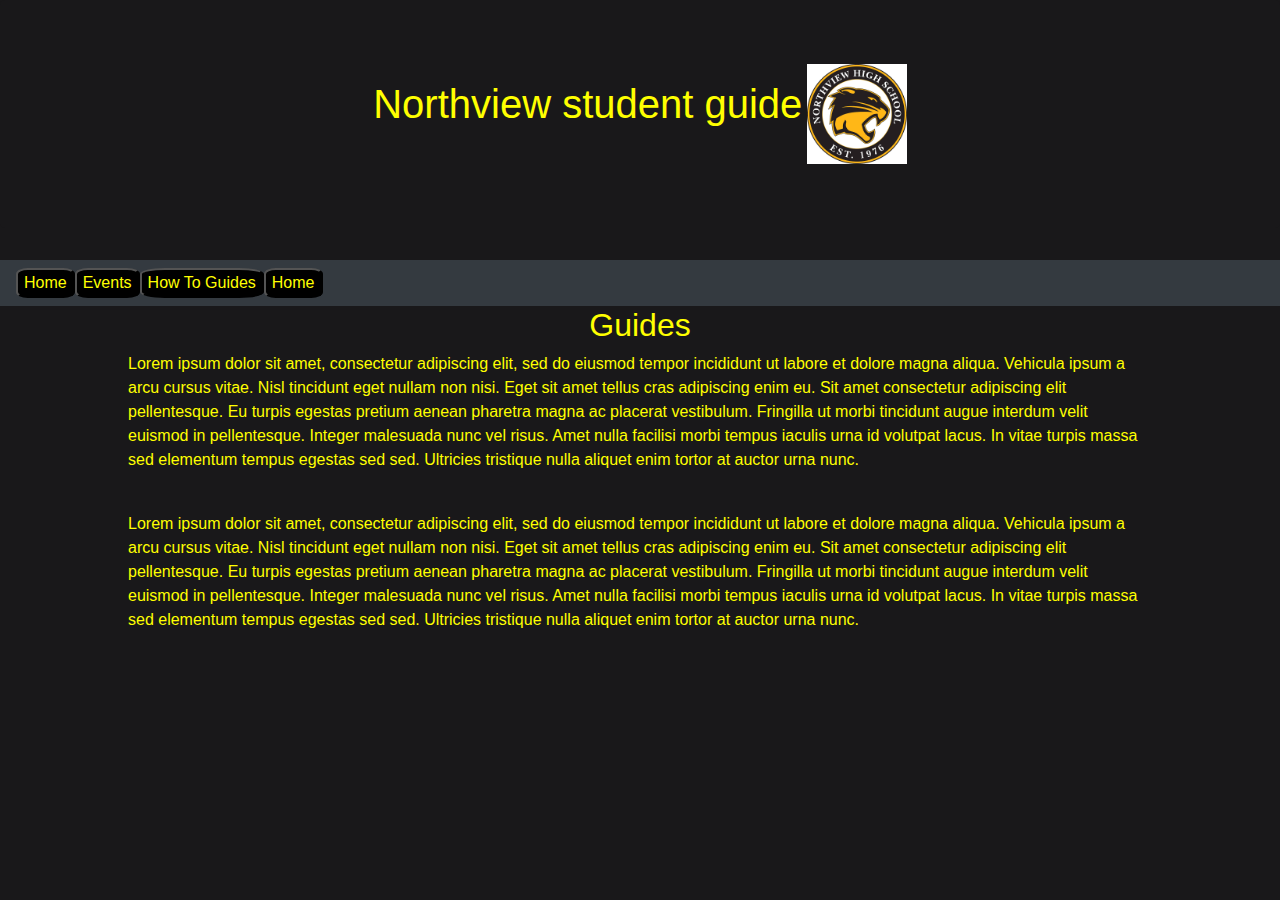
==== guides.html @ 54bb6475 "major update" ====
<!DOCTYPE html>
<html>
    <head>
        <title>Community Website Service Project</title>
        <meta name="viewport" content="width=device-width, initial-scale=1.0">
        <link rel="stylesheet" href="https://maxcdn.bootstrapcdn.com/bootstrap/4.5.2/css/bootstrap.min.css">
        <link rel="stylesheet" href="style.css">
    </head>
    <body>
        <div class="jumbotron">
            <header>
                <h1>Northview student guide</h1>
                <img id="logo" src="logo.jpg" alt="Northview logo">
            </header>
        </div>
       
        <nav id="navBar" class="navbar navbar-expand-sm bg-dark navbar-dark">
            <button><a href="index.html">Home</a></button>
            <button><a href="events.html">Events</a></button>
            <button><a href="guides.html">How To Guides</a></button>
            <button><a href="index.html">Home</a></button>
        </nav>
        <main>
                <h2>Guides</h2>
            <article>
                <p>Lorem ipsum dolor sit amet, consectetur adipiscing elit, sed do eiusmod tempor incididunt ut labore et dolore magna aliqua. Vehicula ipsum a arcu cursus vitae. Nisl tincidunt eget nullam non nisi. Eget sit amet tellus cras adipiscing enim eu. Sit amet consectetur adipiscing elit pellentesque. Eu turpis egestas pretium aenean pharetra magna ac placerat vestibulum. Fringilla ut morbi tincidunt augue interdum velit euismod in pellentesque. Integer malesuada nunc vel risus. Amet nulla facilisi morbi tempus iaculis urna id volutpat lacus. In vitae turpis massa sed elementum tempus egestas sed sed. Ultricies tristique nulla aliquet enim tortor at auctor urna nunc.</p>
                <br>
                <p>Lorem ipsum dolor sit amet, consectetur adipiscing elit, sed do eiusmod tempor incididunt ut labore et dolore magna aliqua. Vehicula ipsum a arcu cursus vitae. Nisl tincidunt eget nullam non nisi. Eget sit amet tellus cras adipiscing enim eu. Sit amet consectetur adipiscing elit pellentesque. Eu turpis egestas pretium aenean pharetra magna ac placerat vestibulum. Fringilla ut morbi tincidunt augue interdum velit euismod in pellentesque. Integer malesuada nunc vel risus. Amet nulla facilisi morbi tempus iaculis urna id volutpat lacus. In vitae turpis massa sed elementum tempus egestas sed sed. Ultricies tristique nulla aliquet enim tortor at auctor urna nunc.</p>
            </article>
        </main>
        <footer>

        </footer>
    </body>    
</html>
---- style.css ----
body {
    background:#19181a ;
    color:yellow;
}

article{
    width: 80%;
    margin:auto;
}

.jumbotron{
   background: #19181a;
   text-align: center;
   
}
button{
    background: black;
    border-radius: 20%;
}
a{
    color:yellow;
}
#logo{
    max-width:100px;
}
header h1{
    display: inline;
}
h2{
    text-align: center;
}
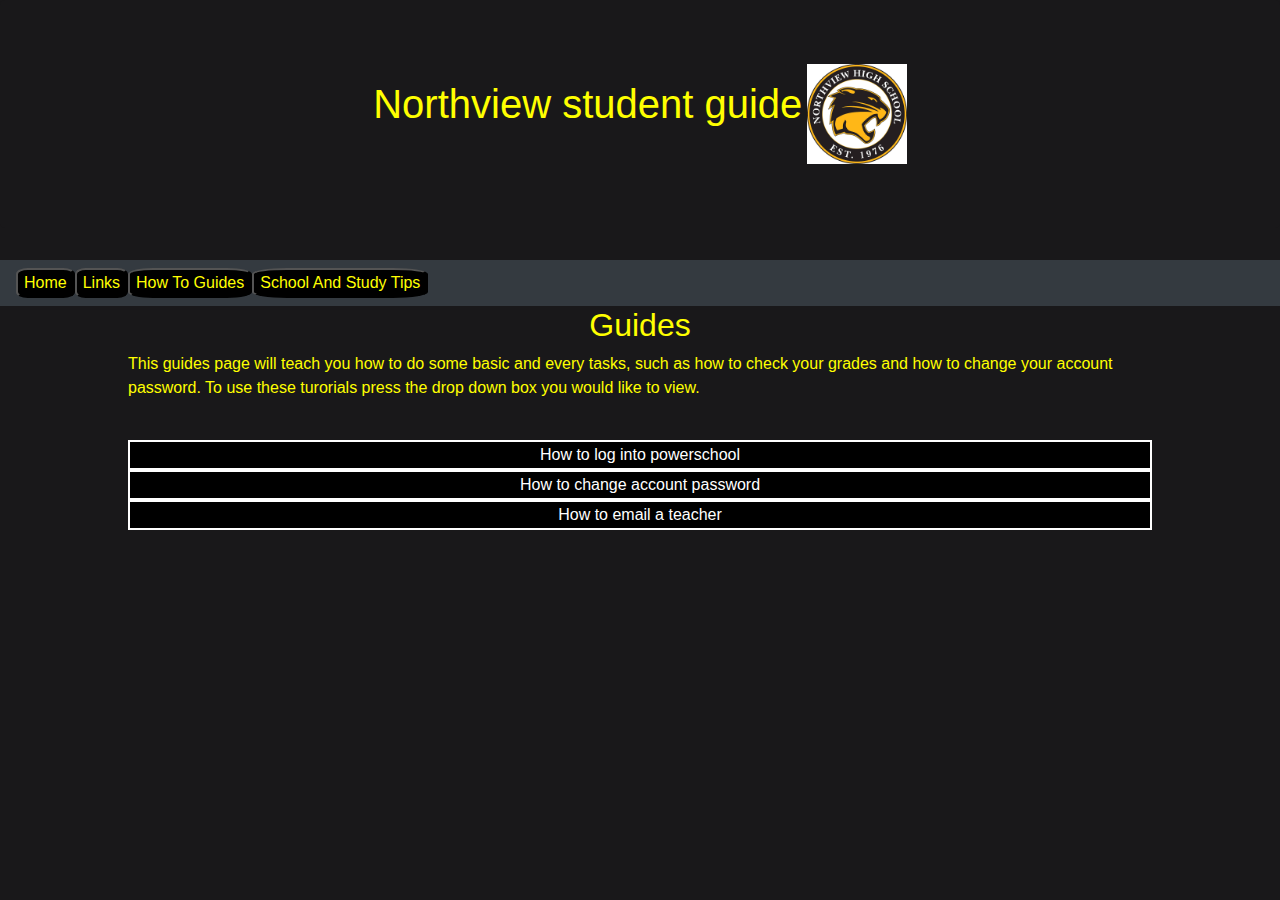
==== commit a53c4a79: "Start building out guides" ====
--- a/guides.html
+++ b/guides.html
@@ -4,7 +4,9 @@
         <title>Community Website Service Project</title>
         <meta name="viewport" content="width=device-width, initial-scale=1.0">
         <link rel="stylesheet" href="https://maxcdn.bootstrapcdn.com/bootstrap/4.5.2/css/bootstrap.min.css">
+        <script src="https://ajax.googleapis.com/ajax/libs/jquery/3.5.1/jquery.min.js"></script>
         <link rel="stylesheet" href="style.css">
+        <script src="guides.js"></script>
     </head>
     <body>
         <div class="jumbotron">
@@ -16,16 +18,18 @@
        
         <nav id="navBar" class="navbar navbar-expand-sm bg-dark navbar-dark">
             <button><a href="index.html">Home</a></button>
-            <button><a href="events.html">Events</a></button>
+            <button><a href="links.html">Links</a></button>
             <button><a href="guides.html">How To Guides</a></button>
-            <button><a href="index.html">Home</a></button>
+            <button><a href="study.html">School And Study Tips</a></button>
         </nav>
         <main>
                 <h2>Guides</h2>
             <article>
-                <p>Lorem ipsum dolor sit amet, consectetur adipiscing elit, sed do eiusmod tempor incididunt ut labore et dolore magna aliqua. Vehicula ipsum a arcu cursus vitae. Nisl tincidunt eget nullam non nisi. Eget sit amet tellus cras adipiscing enim eu. Sit amet consectetur adipiscing elit pellentesque. Eu turpis egestas pretium aenean pharetra magna ac placerat vestibulum. Fringilla ut morbi tincidunt augue interdum velit euismod in pellentesque. Integer malesuada nunc vel risus. Amet nulla facilisi morbi tempus iaculis urna id volutpat lacus. In vitae turpis massa sed elementum tempus egestas sed sed. Ultricies tristique nulla aliquet enim tortor at auctor urna nunc.</p>
+                <p>This guides page will teach you how to do some basic and every tasks, such as how  to check your grades and how to change your account password. To use these turorials press the drop down box you would like to view.</p>
                 <br>
-                <p>Lorem ipsum dolor sit amet, consectetur adipiscing elit, sed do eiusmod tempor incididunt ut labore et dolore magna aliqua. Vehicula ipsum a arcu cursus vitae. Nisl tincidunt eget nullam non nisi. Eget sit amet tellus cras adipiscing enim eu. Sit amet consectetur adipiscing elit pellentesque. Eu turpis egestas pretium aenean pharetra magna ac placerat vestibulum. Fringilla ut morbi tincidunt augue interdum velit euismod in pellentesque. Integer malesuada nunc vel risus. Amet nulla facilisi morbi tempus iaculis urna id volutpat lacus. In vitae turpis massa sed elementum tempus egestas sed sed. Ultricies tristique nulla aliquet enim tortor at auctor urna nunc.</p>
+                <button id="powerSchool" onclick="toggle('powerSchool')" class="guides">How to log into powerschool</button>
+                <button id="password" onclick="toggle('password')" class="guides">How to change account password</button>
+                <button id="email" onclick="toggle('email')" class="guides">How to email a teacher</button>
             </article>
         </main>
         <footer>
--- a/style.css
+++ b/style.css
@@ -28,4 +28,14 @@
 }
 h2{
     text-align: center;
+}
+
+#quote{
+     font-size: 30px;
+}
+.guides{
+    color:white;
+    border-radius: 0%;
+    border: 2px solid white;
+    width:100%;
 }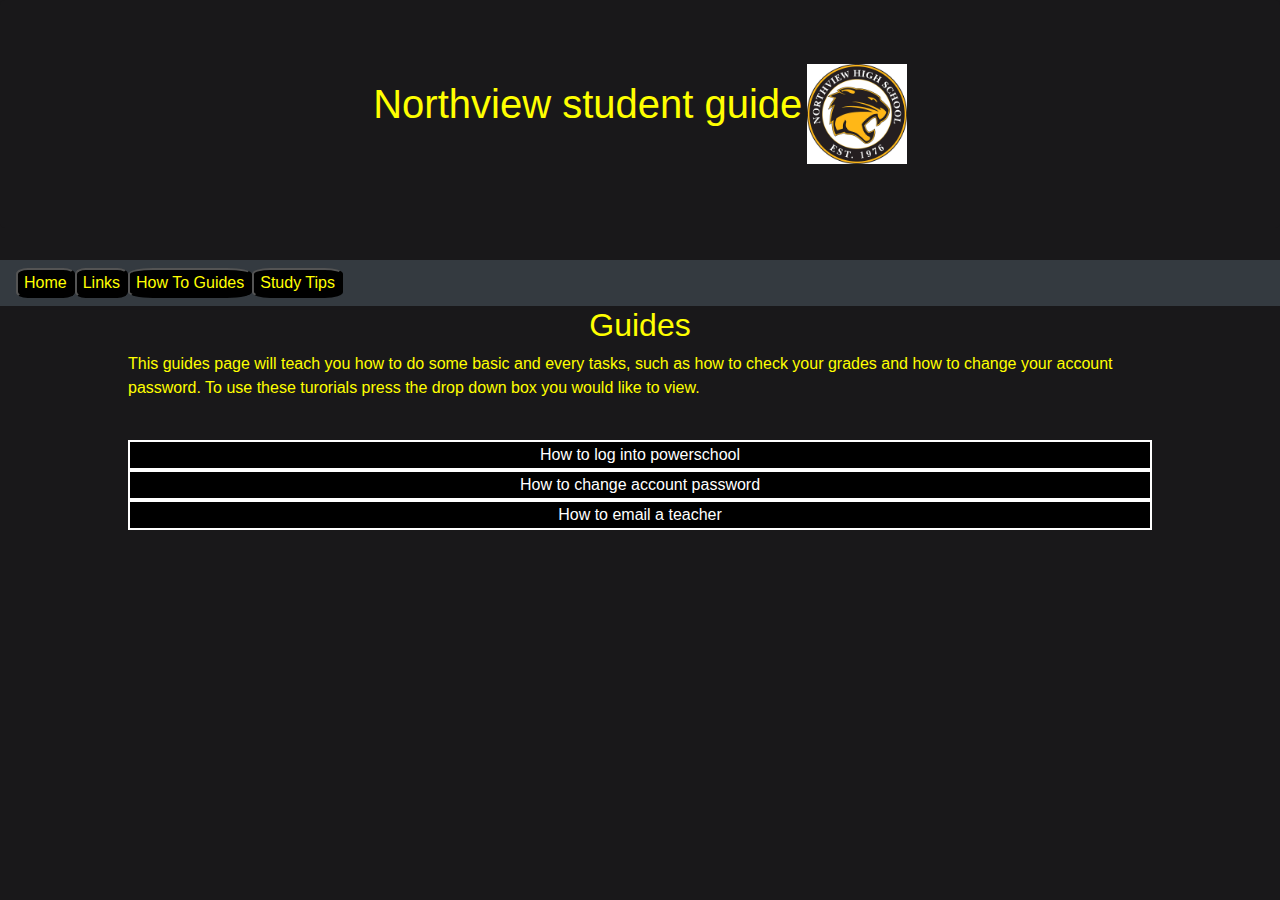
==== commit 64f49815: "update" ====
--- a/guides.html
+++ b/guides.html
@@ -15,12 +15,12 @@
                 <img id="logo" src="logo.jpg" alt="Northview logo">
             </header>
         </div>
-       
+
         <nav id="navBar" class="navbar navbar-expand-sm bg-dark navbar-dark">
             <button><a href="index.html">Home</a></button>
             <button><a href="links.html">Links</a></button>
             <button><a href="guides.html">How To Guides</a></button>
-            <button><a href="study.html">School And Study Tips</a></button>
+            <button><a href="study.html">Study Tips</a></button>
         </nav>
         <main>
                 <h2>Guides</h2>
@@ -28,12 +28,32 @@
                 <p>This guides page will teach you how to do some basic and every tasks, such as how  to check your grades and how to change your account password. To use these turorials press the drop down box you would like to view.</p>
                 <br>
                 <button id="powerSchool" onclick="toggle('powerSchool')" class="guides">How to log into powerschool</button>
+                <div id="powerSchool" class="guide_content">
+                  <ol>
+                    <li>Go to the <a target="_blank" href="https://sylvania.ps.nwoca.org/public/home.html">powerSchool website</a>. NOTE: this is a Sylvania schools specific site, searching for powerSchool in google will not take you too the correct place.</li>
+                    <li>Login with your credentials, These should have been provided to you at WildCat welcome day. If you have any questions, Email your counselor.</li>
+                  </ol>
+                </div>
                 <button id="password" onclick="toggle('password')" class="guides">How to change account password</button>
+                <div class="guide_content" id="password">
+                    <ol>
+                      <li>Go to <a class="" target="_blank" href="https://adfs.sylvaniaschools.org/adfs/portal/updatepassword">Password reset</a></li>
+                      <li>Enter in your old and new password</li>
+                    </ol>
+                    <p>NOTE: Changing your password will change it for computer logins and Gmail logins</p>
+                </div>
                 <button id="email" onclick="toggle('email')" class="guides">How to email a teacher</button>
+                <div class="guide_content" id="email">
+                  <ol>
+                    <li>Open up <a target="_blank" href="https://mail.google.com/mail/u/0/#inbox">Gmail</a> and log in</li>
+                    <li>make a new email and enter your teachers email(first initial lastname @ Sylvaniaschools.org) ex. John Doe - JDoe@Sylvaniastudents.org</li>
+                    <li>Write a professional email. <a target="_blank" href="https://www.wikihow.com/Write-a-Formal-Email">How to write an expert level email.</a></li>
+                  </ol>
+                </div>
             </article>
         </main>
         <footer>
 
         </footer>
-    </body>    
-</html>+    </body>
+</html>
--- a/style.css
+++ b/style.css
@@ -11,13 +11,13 @@
 .jumbotron{
    background: #19181a;
    text-align: center;
-   
+
 }
 button{
     background: black;
     border-radius: 20%;
 }
-a{
+button a{
     color:yellow;
 }
 #logo{
@@ -38,4 +38,8 @@
     border-radius: 0%;
     border: 2px solid white;
     width:100%;
-}+}
+
+.guide_content{
+  display: none;
+}
